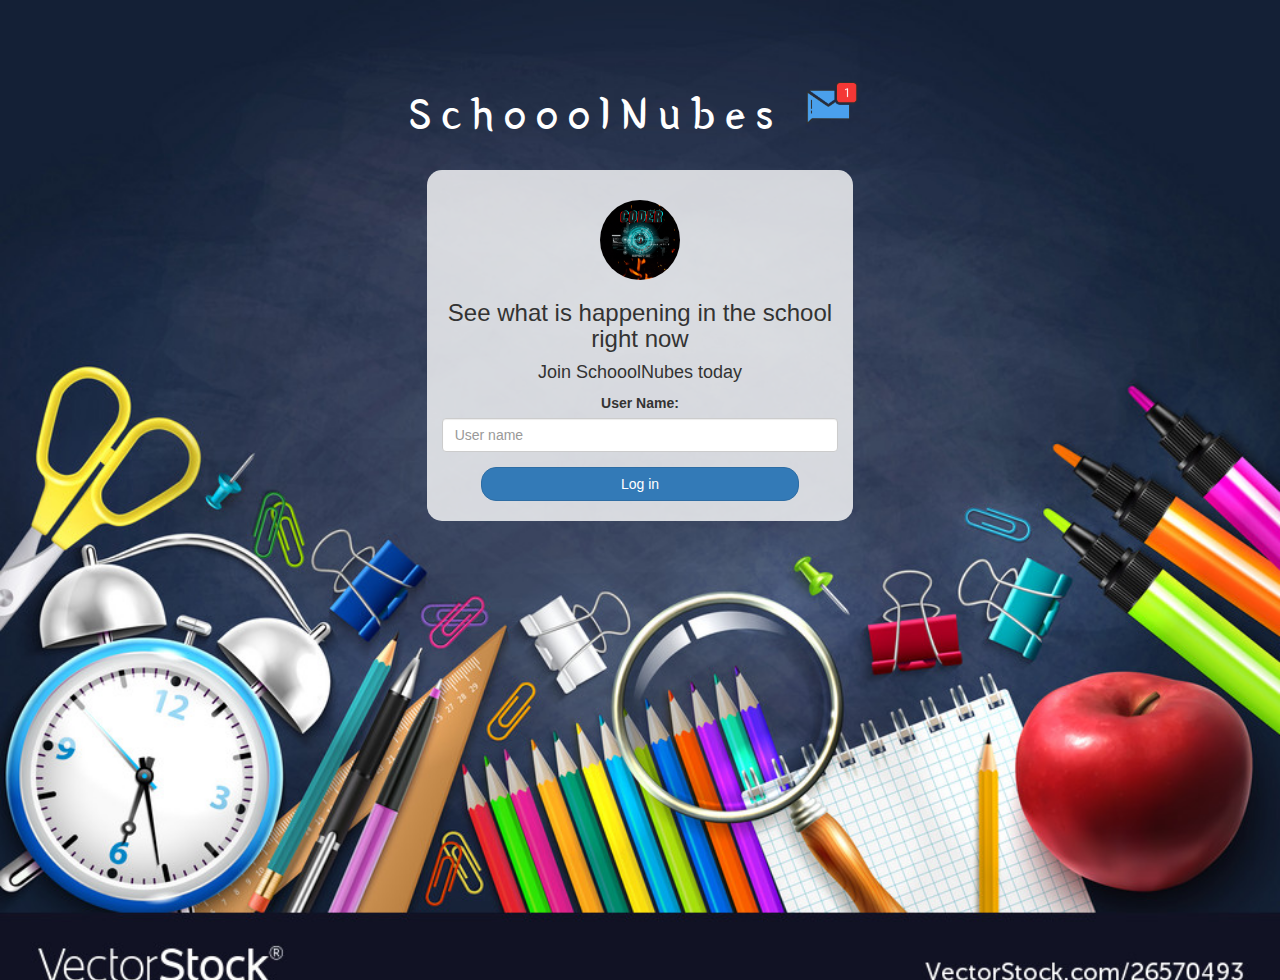
==== index.html @ fcf8cde4 "Add files via upload" ====
<!DOCTYPE html>
<html>
<head>
	<title>SchooolNubes</title>
<link href="https://fonts.googleapis.com/css?family=Yeon+Sung&display=swap" rel="stylesheet"><meta name="viewport" content="width=device-width, initial-scale=1">

<link rel="stylesheet" href="https://maxcdn.bootstrapcdn.com/bootstrap/3.4.0/css/bootstrap.min.css">
<script src="https://ajax.googleapis.com/ajax/libs/jquery/3.4.1/jquery.min.js"></script>
<script src="https://maxcdn.bootstrapcdn.com/bootstrap/3.4.0/js/bootstrap.min.js"></script>

<link rel="stylesheet" type="text/css" href="style.css">
<script src="jumbo.js"></script>
</head>
<body>
<center>
	<h1 class="header">	
		SchooolNubes	<sup>
	<img src="m2.png">
	</sup>
</h1>
	<div class="col-lg-4 col-md-6 col-sm-6 col-xs-11 login_div">
	<img src="J.gif" class="logo">
		<h3 >See what is happening in the school right now</h3>
		<h4 >Join SchooolNubes today</h4>
		<div class="form-group">
		  <label >User Name:</label>
		  <input id="user_name" type="text" class="form-control" placeholder="User name">

		</div>
		<button onclick="adduser()" id="login_button" class="btn btn-primary">Log in</button>
		<br><br>
	</div>
</center>
</body>
</html>
---- style.css ----
html, body
{
  height: 100%;
  margin: 0;
}

body
{
	background-image: url("bng.jpeg");
	background-size: cover;
}
.header
{
	color: white;font-family: 'Yeon Sung';font-size: 45px;letter-spacing: 10px;margin-top: 80px;
}
.header img
{
	width: 80px;margin-left: -15px;
}

.login_div
{
	background: rgba(255,255,255,0.8);float: none;border-radius: 15px;
}

.logo
{
	width: 80px;margin-top: 30px;border-radius: 40px;
}

#login_button
{
	width: 80%;border-radius: 15px;
}

.room_name
{
	cursor: pointer;
	font-size: 20px;
}


#logout
{
	font-size: 20px; float: right;
}


#output
{
	padding: 10px; width:80%;background: rgba(255,255,255,0.8);border-radius: 15px;
}

.input_div_room_page
{
	width: 80%;
}

.input_div label
{
	color: white;font-size: 20px;
}


.input_div_message_page
{
	position: fixed;bottom: 0px;width: 100%;background: rgba(255,255,255,0.8);
}
.input_div_message_page label
{
	color: black;
}
.input_div_message_page #msg
{
	width: 80%;
}
.input_div_message_page button
{
	margin-top: 15px;
	width: 50%; 
}
.color_white
{
	color: white
}

.user_tick
{
	width:20px;
}
.message_h4
{
	padding-left:5px;color:grey;
}
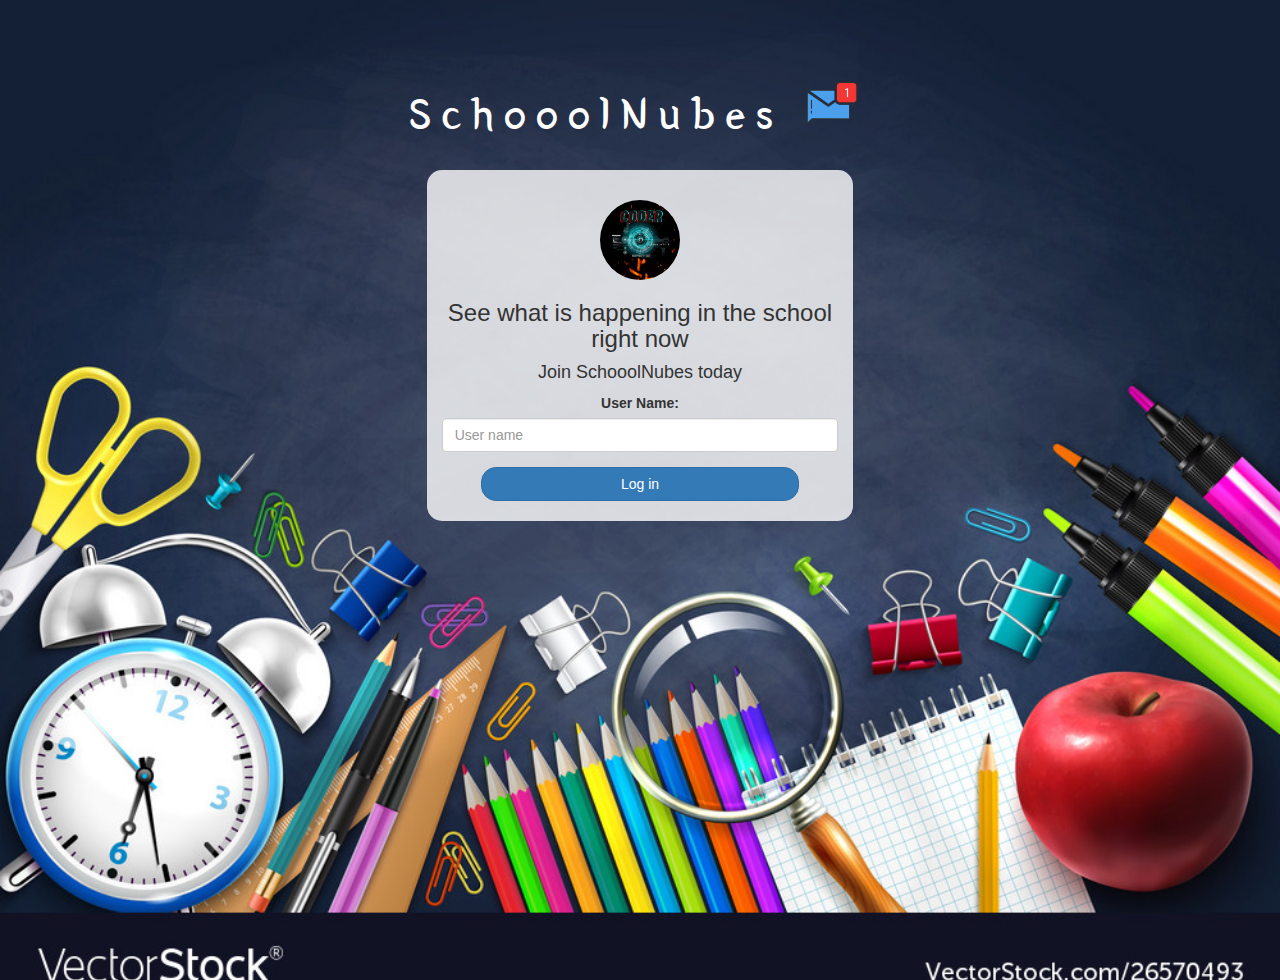
==== commit 5d9cb901: "Add files via upload" ====
--- a/index.html
+++ b/index.html
@@ -9,7 +9,7 @@
 <script src="https://maxcdn.bootstrapcdn.com/bootstrap/3.4.0/js/bootstrap.min.js"></script>
 
 <link rel="stylesheet" type="text/css" href="style.css">
-<script src="jumbo.js"></script>
+<script src="school.js"></script>
 </head>
 <body>
 <center>
